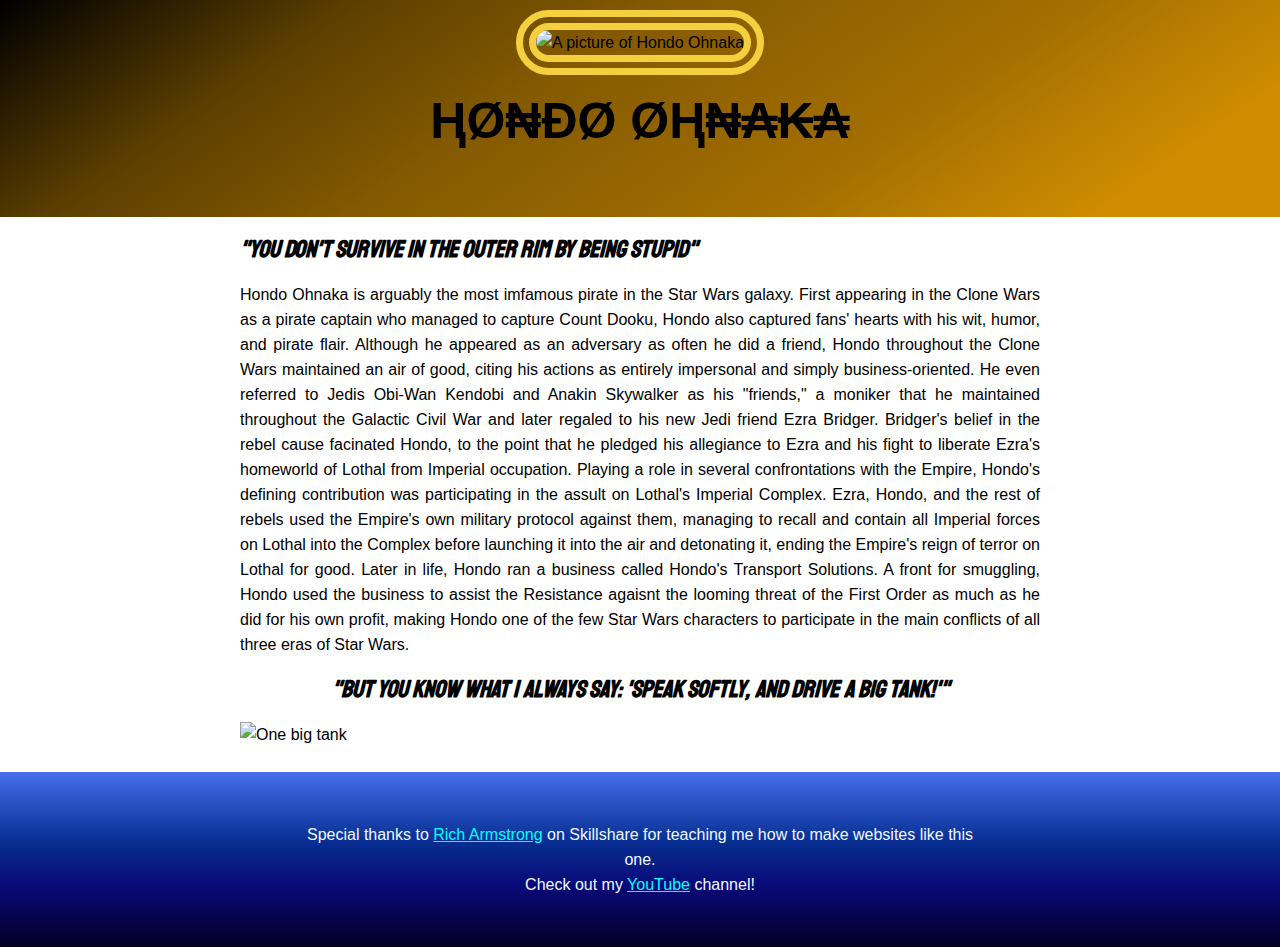
==== index.html @ 7e8e9976 "Made an info page about Hondo Ohnaka" ====
<!DOCTYPE html>
<html>
    <head>
        <title>Hondo Ohnaka</title>
        <link rel="icon" href="favicon.ico">
        <link rel="preconnect" href="https://fonts.googleapis.com">
        <link rel="preconnect" href="https://fonts.gstatic.com" crossorigin>
        <link href="https://fonts.googleapis.com/css2?family=Staatliches&display=swap" rel="stylesheet">
        <link rel="stylesheet" type="text/css" href="hero.css">
    </head>
    <body>
        <!--Header Element-->
        <header>
            <img title="One of my best friends was a Jedi. I'm pretty sure we were friends."; src="C:\Users\ECG Student09\Documents\GitHub\cartoon-hero\img\HondoHS-Revival (1).png" alt="A picture of Hondo Ohnaka">
            <h1>ⱧØ₦ĐØ ØⱧ₦₳₭₳</h1>
        </header>
        <main>
            <h2><i>"You don't survive in the Outer Rim by being stupid"</i></h2>
            <p>Hondo Ohnaka is arguably the most imfamous pirate in the Star Wars galaxy. First appearing in the Clone Wars as a pirate captain who managed to capture Count Dooku, Hondo also captured fans' hearts with his wit, humor, and pirate flair. Although he appeared as an adversary as often he did a friend, Hondo throughout the Clone Wars maintained an air of good, citing his actions as entirely impersonal and simply business-oriented. He even referred to Jedis Obi-Wan Kendobi and Anakin Skywalker as his "friends," a moniker that he maintained throughout the Galactic Civil War and later regaled to his new Jedi friend Ezra Bridger. Bridger's belief in the rebel cause facinated Hondo, to the point that he pledged his allegiance to Ezra and his fight to liberate Ezra's homeworld of Lothal from Imperial occupation. Playing a role in several confrontations with the Empire, Hondo's defining contribution was participating in the assult on Lothal's Imperial Complex. Ezra, Hondo, and the rest of rebels used the Empire's own military protocol against them, managing to recall and contain all Imperial forces on Lothal into the Complex before launching it into the air and detonating it, ending the Empire's reign of terror on Lothal for good. Later in life, Hondo ran a business called Hondo's Transport Solutions. A front for smuggling, Hondo used the business to assist the Resistance agaisnt the looming threat of the First Order as much as he did for his own profit, making Hondo one of the few Star Wars characters to participate in the main conflicts of all three eras of Star Wars.</p>
            <h2 class="center">"But you know what I always say: 'Speak softly, and drive a big tank!'"</h2>
            <!-- The weird symbol &rsquo; is a standin for an apostrophe because we can't have a real one or else it would confuse the computer. -->
            <img title='As my sweet mother always said, &rsquo;Son, if one hostage is good, two are better. And three, well, that&rsquo;s good business.&rsquo;' src="C:\Users\ECG Student09\Documents\GitHub\cartoon-hero\img\1655843316022.jpeg"; alt="One big tank">
        </main>
        <br>
        <footer>
            <p>Special thanks to <a target="_blank"; title="Check out Rich's website here!"; href="https://taptapkaboom.com">Rich Armstrong</a> on Skillshare for teaching me how to make websites like this one.<br>Check out my <a target="_blank"; title="DON'T CLICK THIS LINK!"; href="https://www.youtube.com/watch?v=dQw4w9WgXcQ&ab_channel=RickAstley";>YouTube</a> channel!</p>
        </footer>
    </body>
</html>
---- hero.css ----
body{
    margin: 0%;
    font-family: 'Franklin Gothic Medium', 'Arial Narrow', Arial, sans-serif;
    line-height: 25px;
}
h2{
    font-family: 'Staatliches', cursive;
    font-style: italic;
}
header{
    background: rgb(209,141,1);
background: linear-gradient(325deg, rgba(209,141,1,1) 11%, rgba(164,111,1,1) 32%, rgba(131,89,1,1) 59%, rgba(91,62,0,1) 78%, rgba(0,0,0,1) 100%);
    text-align: center;
    padding-top: 10px;
    padding-bottom: 50px;
}
header h1{
    color: black;
    font-size: 50px;
}
header img{
    border-radius: 700px;
    width: 300px;
    border: 20px double #F4D03F; 
}
main{
    margin: 0 auto;
    max-width: 800px;
    padding: 0 50px;
}
main p{
    text-align: justify;
}
main img{
    max-width: 100%;
    min-width: 100%;
    border
}
.center{
    text-align: center;
}
footer{
    text-align: center;
    padding: 50px 300px;
    color: aliceblue;
    background: rgb(2,0,36);
background: linear-gradient(0deg, rgba(2,0,36,1) 0%, rgba(9,9,121,1) 35%, rgba(7,46,146,1) 60%, rgba(69,111,237,1) 100%);
}
footer p{
    margin: 0;
}
a{
    color: aqua;
}
footer:hover{
    background: rgb(2,0,36);
background: linear-gradient(180deg, rgba(2,0,36,1) 0%, rgba(9,9,121,1) 35%, rgba(7,46,146,1) 60%, rgba(69,111,237,1) 100%);
}
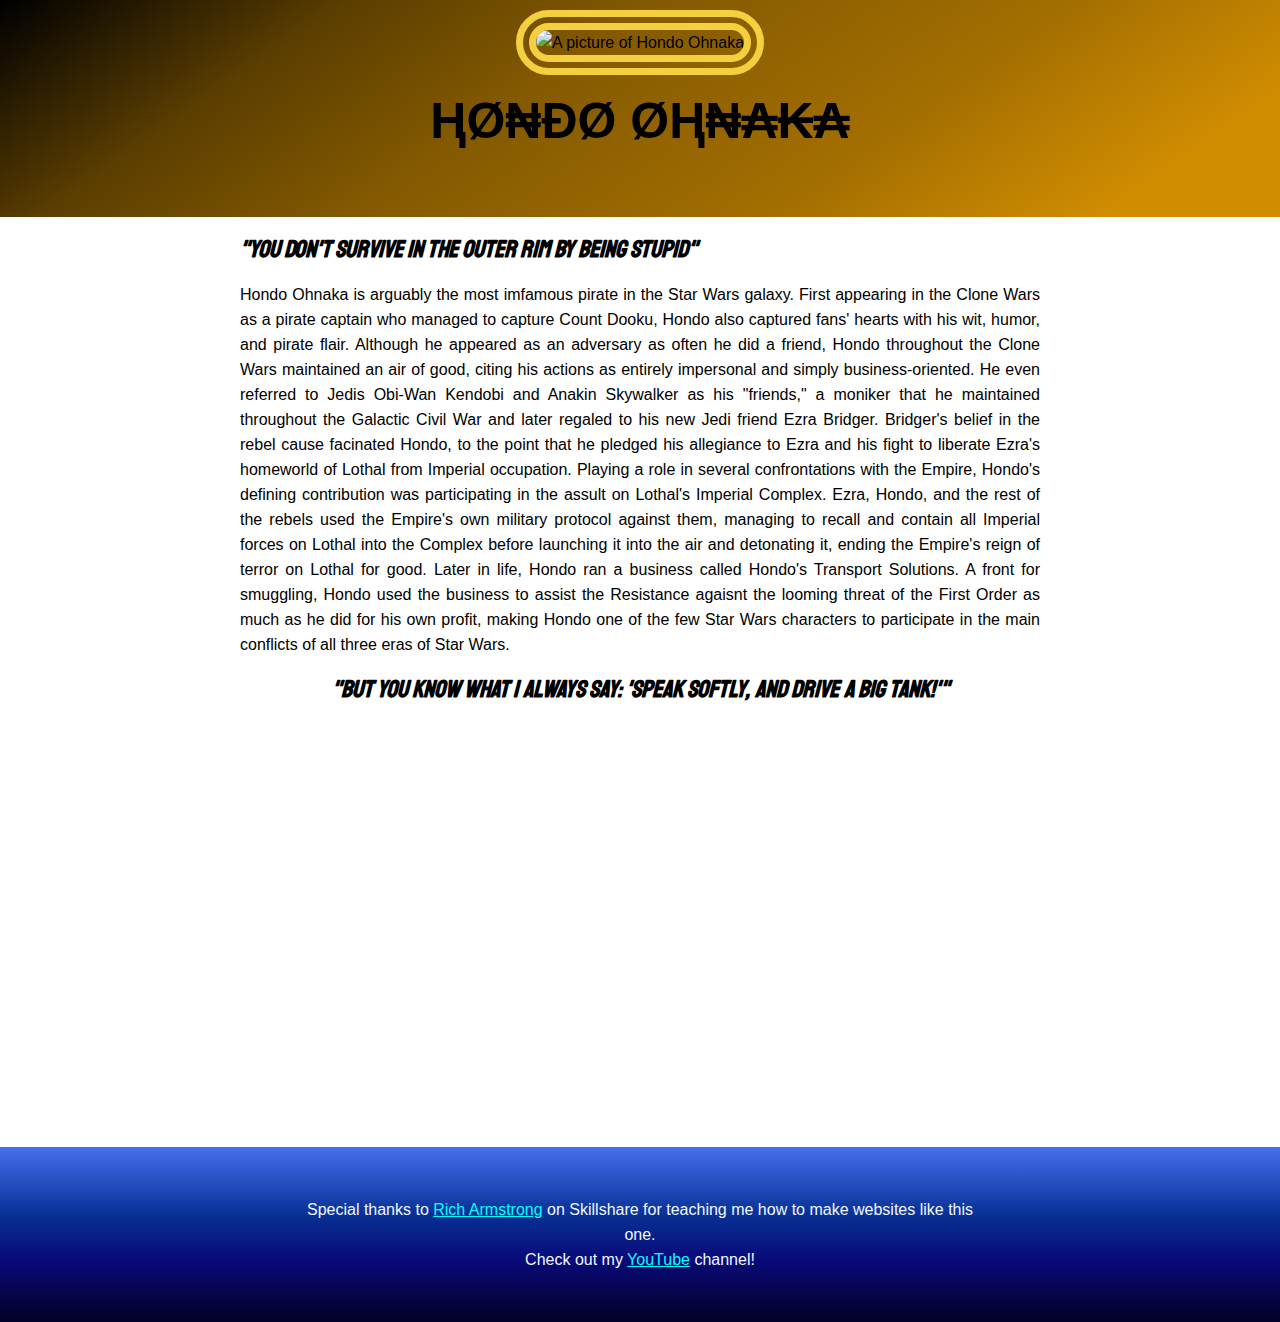
==== commit 7732676f: "Added Paralax Scrolling" ====
--- a/index.html
+++ b/index.html
@@ -16,12 +16,12 @@
         </header>
         <main>
             <h2><i>"You don't survive in the Outer Rim by being stupid"</i></h2>
-            <p>Hondo Ohnaka is arguably the most imfamous pirate in the Star Wars galaxy. First appearing in the Clone Wars as a pirate captain who managed to capture Count Dooku, Hondo also captured fans' hearts with his wit, humor, and pirate flair. Although he appeared as an adversary as often he did a friend, Hondo throughout the Clone Wars maintained an air of good, citing his actions as entirely impersonal and simply business-oriented. He even referred to Jedis Obi-Wan Kendobi and Anakin Skywalker as his "friends," a moniker that he maintained throughout the Galactic Civil War and later regaled to his new Jedi friend Ezra Bridger. Bridger's belief in the rebel cause facinated Hondo, to the point that he pledged his allegiance to Ezra and his fight to liberate Ezra's homeworld of Lothal from Imperial occupation. Playing a role in several confrontations with the Empire, Hondo's defining contribution was participating in the assult on Lothal's Imperial Complex. Ezra, Hondo, and the rest of rebels used the Empire's own military protocol against them, managing to recall and contain all Imperial forces on Lothal into the Complex before launching it into the air and detonating it, ending the Empire's reign of terror on Lothal for good. Later in life, Hondo ran a business called Hondo's Transport Solutions. A front for smuggling, Hondo used the business to assist the Resistance agaisnt the looming threat of the First Order as much as he did for his own profit, making Hondo one of the few Star Wars characters to participate in the main conflicts of all three eras of Star Wars.</p>
+            <p>Hondo Ohnaka is arguably the most imfamous pirate in the Star Wars galaxy. First appearing in the Clone Wars as a pirate captain who managed to capture Count Dooku, Hondo also captured fans' hearts with his wit, humor, and pirate flair. Although he appeared as an adversary as often he did a friend, Hondo throughout the Clone Wars maintained an air of good, citing his actions as entirely impersonal and simply business-oriented. He even referred to Jedis Obi-Wan Kendobi and Anakin Skywalker as his "friends," a moniker that he maintained throughout the Galactic Civil War and later regaled to his new Jedi friend Ezra Bridger. Bridger's belief in the rebel cause facinated Hondo, to the point that he pledged his allegiance to Ezra and his fight to liberate Ezra's homeworld of Lothal from Imperial occupation. Playing a role in several confrontations with the Empire, Hondo's defining contribution was participating in the assult on Lothal's Imperial Complex. Ezra, Hondo, and the rest of the rebels used the Empire's own military protocol against them, managing to recall and contain all Imperial forces on Lothal into the Complex before launching it into the air and detonating it, ending the Empire's reign of terror on Lothal for good. Later in life, Hondo ran a business called Hondo's Transport Solutions. A front for smuggling, Hondo used the business to assist the Resistance agaisnt the looming threat of the First Order as much as he did for his own profit, making Hondo one of the few Star Wars characters to participate in the main conflicts of all three eras of Star Wars.</p>
             <h2 class="center">"But you know what I always say: 'Speak softly, and drive a big tank!'"</h2>
-            <!-- The weird symbol &rsquo; is a standin for an apostrophe because we can't have a real one or else it would confuse the computer. -->
-            <img title='As my sweet mother always said, &rsquo;Son, if one hostage is good, two are better. And three, well, that&rsquo;s good business.&rsquo;' src="C:\Users\ECG Student09\Documents\GitHub\cartoon-hero\img\1655843316022.jpeg"; alt="One big tank">
         </main>
         <br>
+        <!-- The weird symbol &rsquo; is a standin for an apostrophe because we can't have a real one or else it would confuse the computer. -->
+        <div title='As my sweet mother always said, &rsquo;Son, if one hostage is good, two are better. And three, well, that&rsquo;s good business.&rsquo;' class="paralax" alt="One big tank"></div>
         <footer>
             <p>Special thanks to <a target="_blank"; title="Check out Rich's website here!"; href="https://taptapkaboom.com">Rich Armstrong</a> on Skillshare for teaching me how to make websites like this one.<br>Check out my <a target="_blank"; title="DON'T CLICK THIS LINK!"; href="https://www.youtube.com/watch?v=dQw4w9WgXcQ&ab_channel=RickAstley";>YouTube</a> channel!</p>
         </footer>
--- a/hero.css
+++ b/hero.css
@@ -34,7 +34,6 @@
 main img{
     max-width: 100%;
     min-width: 100%;
-    border
 }
 .center{
     text-align: center;
@@ -49,10 +48,43 @@
 footer p{
     margin: 0;
 }
-a{
+footer a{
     color: aqua;
 }
 footer:hover{
     background: rgb(2,0,36);
-background: linear-gradient(180deg, rgba(2,0,36,1) 0%, rgba(9,9,121,1) 35%, rgba(7,46,146,1) 60%, rgba(69,111,237,1) 100%);
-}+background: linear-gradient(180deg, rgba(2,0,36,1) 0%, #090979 35%, rgba(7,46,146,1) 60%, rgba(69,111,237,1) 100%);
+}
+video{
+   max-width: 100%;
+   min-width: 100%; 
+}
+.paralax { 
+    background-image: url("../cartoon-hero/img/1655843316022.jpeg");
+
+    height: 400px;    
+    
+    background-attachment: fixed;
+    
+    
+    background-position: center;
+    
+    
+    background-repeat: no-repeat;
+    
+    
+    background-size: cover; 
+}
+    @media only screen and (max-device-width: 1366px) {
+
+
+        .example {
+        
+        
+        background-attachment: scroll;
+        
+        
+        }
+        
+        
+        }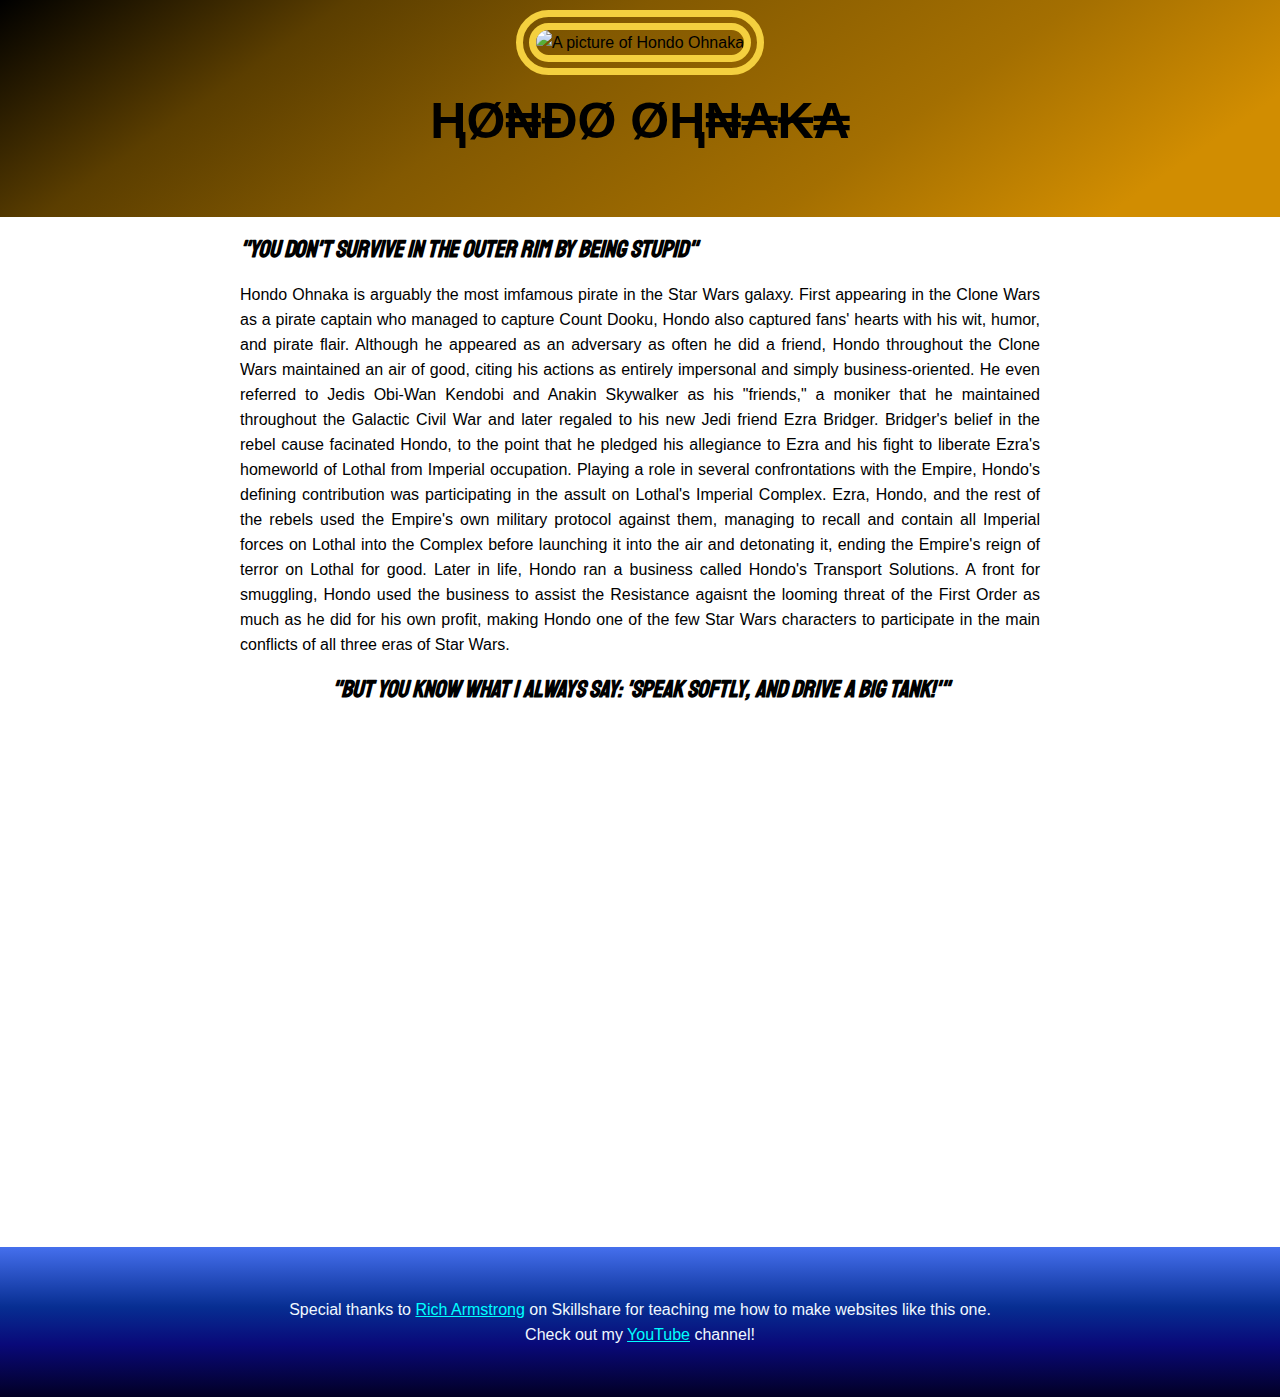
==== commit ab199197: "Trying out something meta for mobile compatibility" ====
--- a/index.html
+++ b/index.html
@@ -1,6 +1,16 @@
 <!DOCTYPE html>
 <html>
     <head>
+        <meta name="viewport" content="width=device-width, initial-scale=1">
+        <!-- Global site tag (gtag.js) - Google Analytics -->
+        <script async src="https://www.googletagmanager.com/gtag/js?id=G-VFJ9YF0MXL"></script>
+        <script>
+        window.dataLayer = window.dataLayer || [];
+        function gtag(){dataLayer.push(arguments);}
+        gtag('js', new Date());
+
+        gtag('config', 'G-VFJ9YF0MXL');
+        </script>
         <title>Hondo Ohnaka</title>
         <link rel="icon" href="favicon.ico">
         <link rel="preconnect" href="https://fonts.googleapis.com">
@@ -11,7 +21,7 @@
     <body>
         <!--Header Element-->
         <header>
-            <img title="One of my best friends was a Jedi. I'm pretty sure we were friends."; src="C:\Users\ECG Student09\Documents\GitHub\cartoon-hero\img\HondoHS-Revival (1).png" alt="A picture of Hondo Ohnaka">
+            <img title="One of my best friends was a Jedi. I'm pretty sure we were friends."; src="../cartoon-hero/img/hondo-avatar.png" alt="A picture of Hondo Ohnaka">
             <h1>ⱧØ₦ĐØ ØⱧ₦₳₭₳</h1>
         </header>
         <main>
--- a/hero.css
+++ b/hero.css
@@ -2,6 +2,8 @@
     margin: 0%;
     font-family: 'Franklin Gothic Medium', 'Arial Narrow', Arial, sans-serif;
     line-height: 25px;
+    overflow-x: hidden;
+    overflow-y: auto;
 }
 h2{
     font-family: 'Staatliches', cursive;
@@ -40,13 +42,13 @@
 }
 footer{
     text-align: center;
-    padding: 50px 300px;
+    padding: 50px;
     color: aliceblue;
     background: rgb(2,0,36);
 background: linear-gradient(0deg, rgba(2,0,36,1) 0%, rgba(9,9,121,1) 35%, rgba(7,46,146,1) 60%, rgba(69,111,237,1) 100%);
 }
 footer p{
-    margin: 0;
+    margin: 0 auto;
 }
 footer a{
     color: aqua;
@@ -62,29 +64,14 @@
 .paralax { 
     background-image: url("../cartoon-hero/img/1655843316022.jpeg");
 
-    height: 400px;    
-    
-    background-attachment: fixed;
-    
-    
+    height: 500px;    
+        
     background-position: center;
-    
     
     background-repeat: no-repeat;
     
-    
-    background-size: cover; 
+    background-size: cover;
+
+    background-attachment: fixed;
+
 }
-    @media only screen and (max-device-width: 1366px) {
-
-
-        .example {
-        
-        
-        background-attachment: scroll;
-        
-        
-        }
-        
-        
-        }